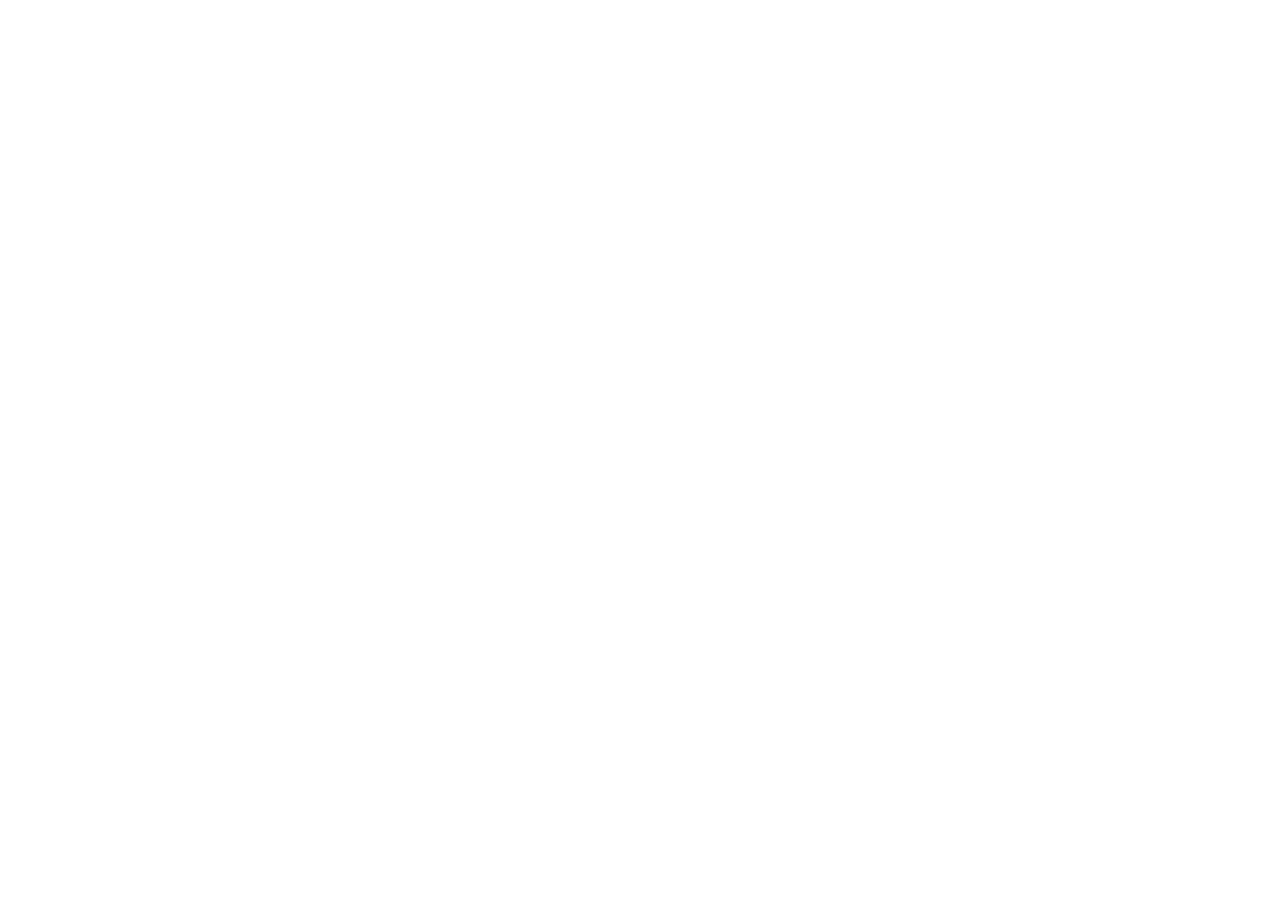
==== index.html @ 68084cc8 "pirmasis commit" ====
<!DOCTYPE html>
<html lang="en">
<head>
  <meta charset="UTF-8">
  <meta http-equiv="X-UA-Compatible" content="IE=edge">
  <meta name="viewport" content="width=device-width, initial-scale=1.0">
  <title>41 Paskaita - Git ir GitHub įvadas</title>
  <link rel="stylesheet" href="./main.css">
  <script src="./main.js" defer></script>
</head>
<body>
</body>
</html>
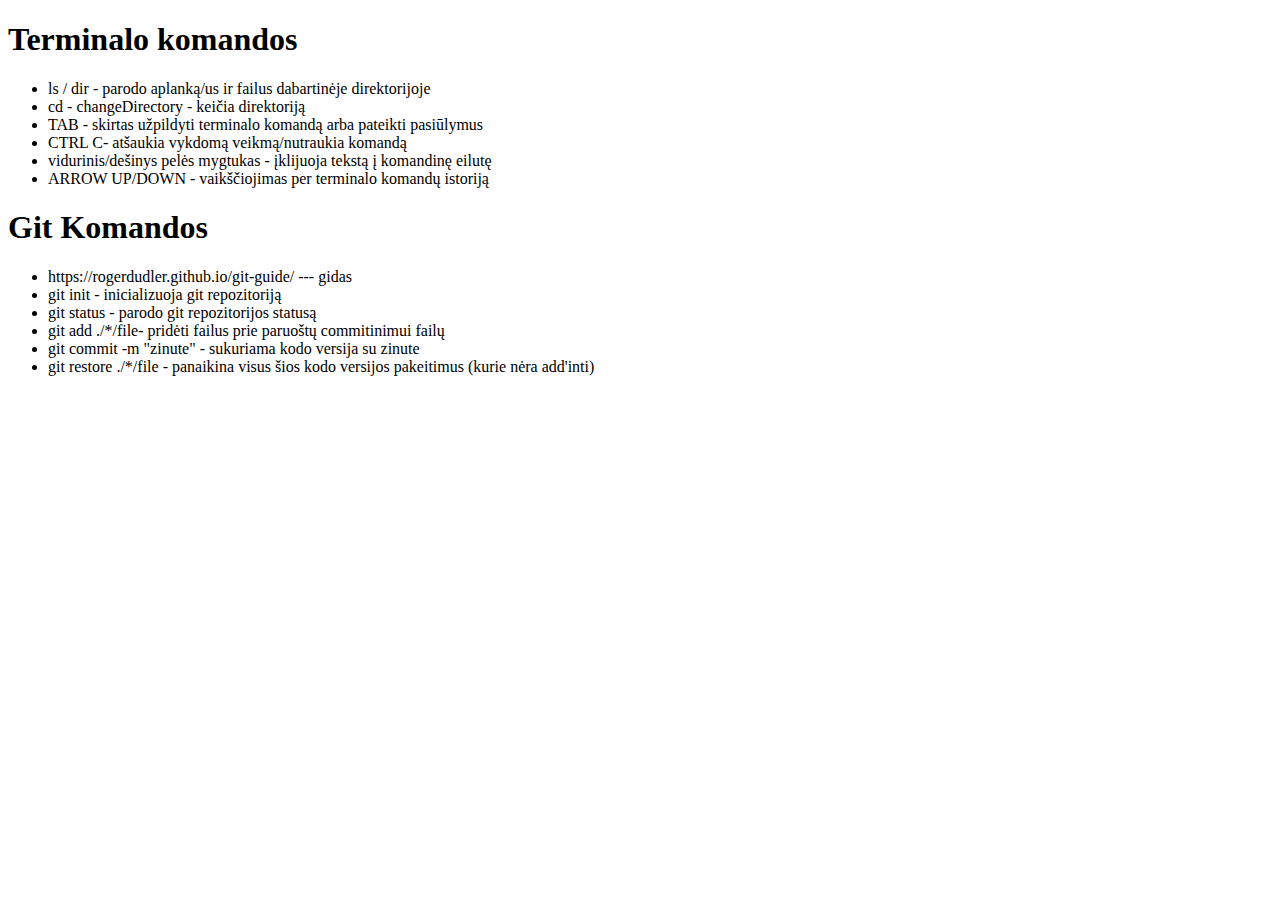
==== commit fa1b4a57: "update" ====
--- a/index.html
+++ b/index.html
@@ -9,5 +9,29 @@
   <script src="./main.js" defer></script>
 </head>
 <body>
+    <main>
+        <section id="terminaloKomandos">
+            <h1>Terminalo komandos</h1>
+            <ul>
+                <li>ls / dir - parodo aplanką/us ir failus dabartinėje direktorijoje</li>
+                <li>cd - changeDirectory - keičia direktoriją</li>
+                <li>TAB - skirtas užpildyti terminalo komandą arba pateikti pasiūlymus</li>
+                <li>CTRL C- atšaukia vykdomą veikmą/nutraukia komandą</li>
+                <li>vidurinis/dešinys pelės mygtukas - įklijuoja tekstą į komandinę eilutę</li>
+                <li>ARROW UP/DOWN - vaikščiojimas per terminalo komandų istoriją</li>
+            </ul>
+        </section>
+        <section id="gitKomandos">
+            <h1>Git Komandos</h1>
+            <ul>
+                <li>https://rogerdudler.github.io/git-guide/  --- gidas</li>
+                <li>git init - inicializuoja git repozitoriją</li>
+                <li>git status - parodo git repozitorijos statusą</li>
+                <li>git add ./*/file- pridėti failus prie paruoštų commitinimui failų</li>
+                <li>git commit -m "zinute" - sukuriama kodo versija su zinute</li>
+                <li>git restore ./*/file - panaikina visus šios kodo versijos pakeitimus (kurie nėra add'inti)</li>
+            </ul>
+        </section>
+    </main>
 </body>
-</html> +</html>  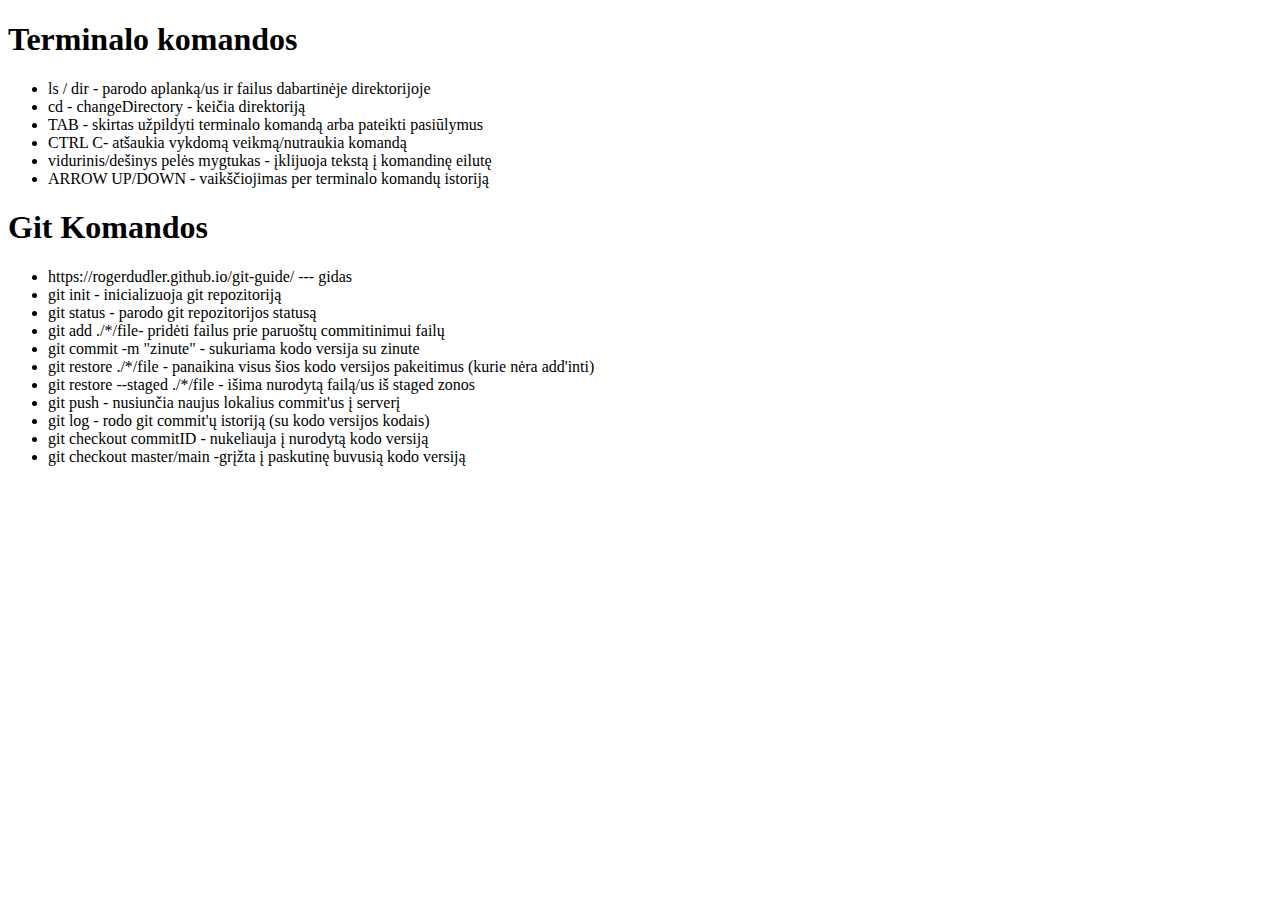
==== commit cfa2b5cc: "html strutured" ====
--- a/index.html
+++ b/index.html
@@ -30,6 +30,11 @@
                 <li>git add ./*/file- pridėti failus prie paruoštų commitinimui failų</li>
                 <li>git commit -m "zinute" - sukuriama kodo versija su zinute</li>
                 <li>git restore ./*/file - panaikina visus šios kodo versijos pakeitimus (kurie nėra add'inti)</li>
+                <li>git restore --staged ./*/file - išima nurodytą failą/us iš staged zonos</li>
+                <li>git push - nusiunčia naujus lokalius commit'us į serverį</li>
+                <li>git log - rodo git commit'ų istoriją (su kodo versijos kodais)</li>
+                <li>git checkout commitID - nukeliauja į nurodytą kodo versiją</li>
+                <li>git checkout master/main -grįžta į paskutinę buvusią kodo versiją</li>
             </ul>
         </section>
     </main>
